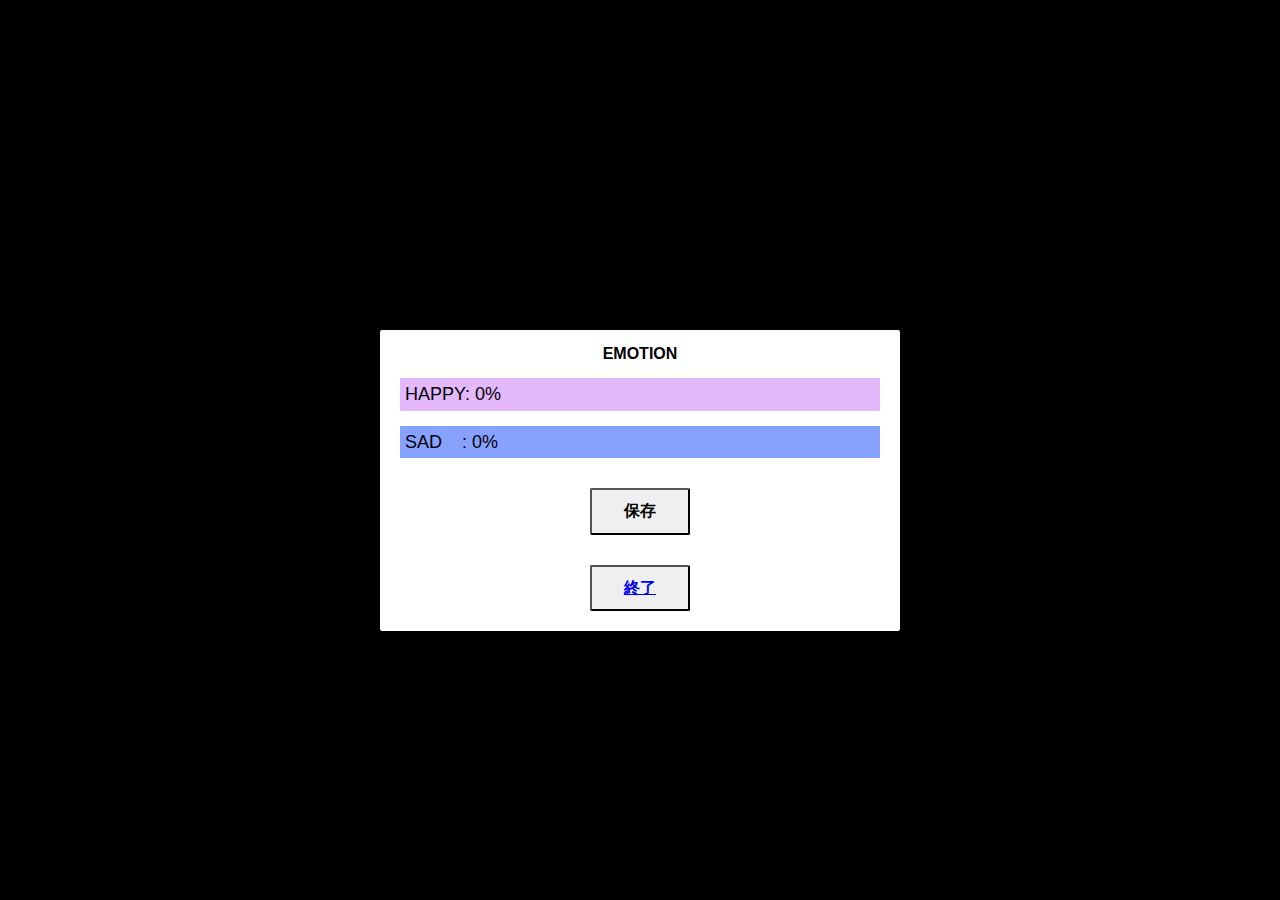
==== index.html @ ddf6fc1f "一気に入れてみました、確認よろしくです" ====
<!DOCTYPE html>
<html lang=ja>
<head>
    <meta charset="UTF-8">
    <title>表情コミュニケーション</title>
    <meta name="viewport" content="width=device-width,initial-scale=1,minimum-scale=1,maximum-scale=1">
    <link rel="stylesheet" href="./css/normalize.css">
    <link rel="stylesheet" href="./css/style.css">
</head>
<body>
    <div class="wrapper">
    <div class="content">
        <div class="main">
            <!--videoでinline再生指定、canvasでアニメーション表示指定-->
            <video id="video" class="video" width="400" height="300" autoplay playsinline="true"></video>
            <canvas id="overlay" class="overlay"></canvas>
        </div>
        <div class="assist">
            <p class="assist_title">EMOTION</p>
            <ul id="result" class="result">
                <li class="result_data result_data--happy">HAPPY:&nbsp;<span id="happyText">0</span>%</li>
                <li class="result_data result_data--sad">SAD&nbsp;&nbsp;&nbsp;&nbsp;:&nbsp;<span id="sadText">0</span>%</li>
            </ul>
            <button id="button" class="button">保存</button>
            <button id="button" class="button"><a href="../../../seiko/seiko.html"> 終了</a></button>
        </div>
        <div id="gallary" class="gallary"></div>
    </div>
    </div>

    <!-- ライブラリ -->
    <script src="./js/lib/clmtrackr.js"></script>
    <!-- 顔のモデル -->
    <script src="./js/lib/model_pca_20_svm.js"></script>
    <!-- ライブラリ表情識別機能 -->
    <script src="./js/lib/emotion_classifier.js"></script>
    <!-- 表情モデル -->
    <script src="./js/lib/emotionmodel.js"></script>
    <script src="./js/app.js"></script>
  </body>
</html>
---- css/style.css ----
html {
  height: 100%;
}

body {
  height: 100%;
  margin: 0 auto;
  font-family: -apple-system, BlinkMacSystemFont, "Helvetica Neue", HelveticaNeue, "Segoe UI", "游ゴシック体", YuGothic, "Yu Gothic M", "游ゴシック Medium", "Yu Gothic Medium", "ヒラギノ角ゴ ProN W3", "Hiragino Kaku Gothic ProN W3", HiraKakuProN-W3, "ヒラギノ角ゴ ProN", "Hiragino Kaku Gothic ProN", "ヒラギノ角ゴ Pro", "Hiragino Kaku Gothic Pro", "メイリオ", Meiryo, Osaka, "ＭＳ Ｐゴシック", "MS PGothic", sans-serif;
}

.wrapper {
  width: 100%;
  height: auto;
  min-height: 100%;
  background: #000;
  position: relative;
  overflow: hidden;
}
.content {
  width: 100%;
  max-width: 520px;
  margin: 0 auto;
  padding-top: 15px;
}

.main {
  width: 100%;
  position: relative;
}

.video {
  max-width: 100%;
  /* object-fit: fill; */
  display: block;
  margin: 0 auto;
}

.overlay {
  max-width: 100%;
  display: block;
  position: absolute;
  margin: auto;
  top: 0;
  right: 0;
  bottom: 0;
  left: 0;
}

.assist {
  margin: 15px auto 0;
  padding: 15px 20px 20px;
  background: #fff;
  border-radius: 2px;
  box-sizing: border-box;
}
.assist_title {
  margin: 0;
  font-weight: bold;
  text-align: center;
}

.result {
  font-size: 18px;
  list-style: none;
  padding: 0;
  margin: 15px 0 0;
}
.result_data {
  padding-left: 5px;
  line-height: 1.8;
  min-width: 100px;
}
.result_data.result_data--sad {
  margin-top: 15px;
  background: #87a1ff;
}
.result_data.result_data--happy {
  background: #e3b8fc;
}

.button {
  width: 100px;
  display: block;
  padding: 12px;
  border-radius: 2px;
  font-weight: bold;
  margin: 30px auto 0;
  font-size: 16px;
  color: #000;
}

.gallary {
  margin: 10px auto;
  margin: 10px auto;
  display: flex;
  overflow-x: scroll;
}
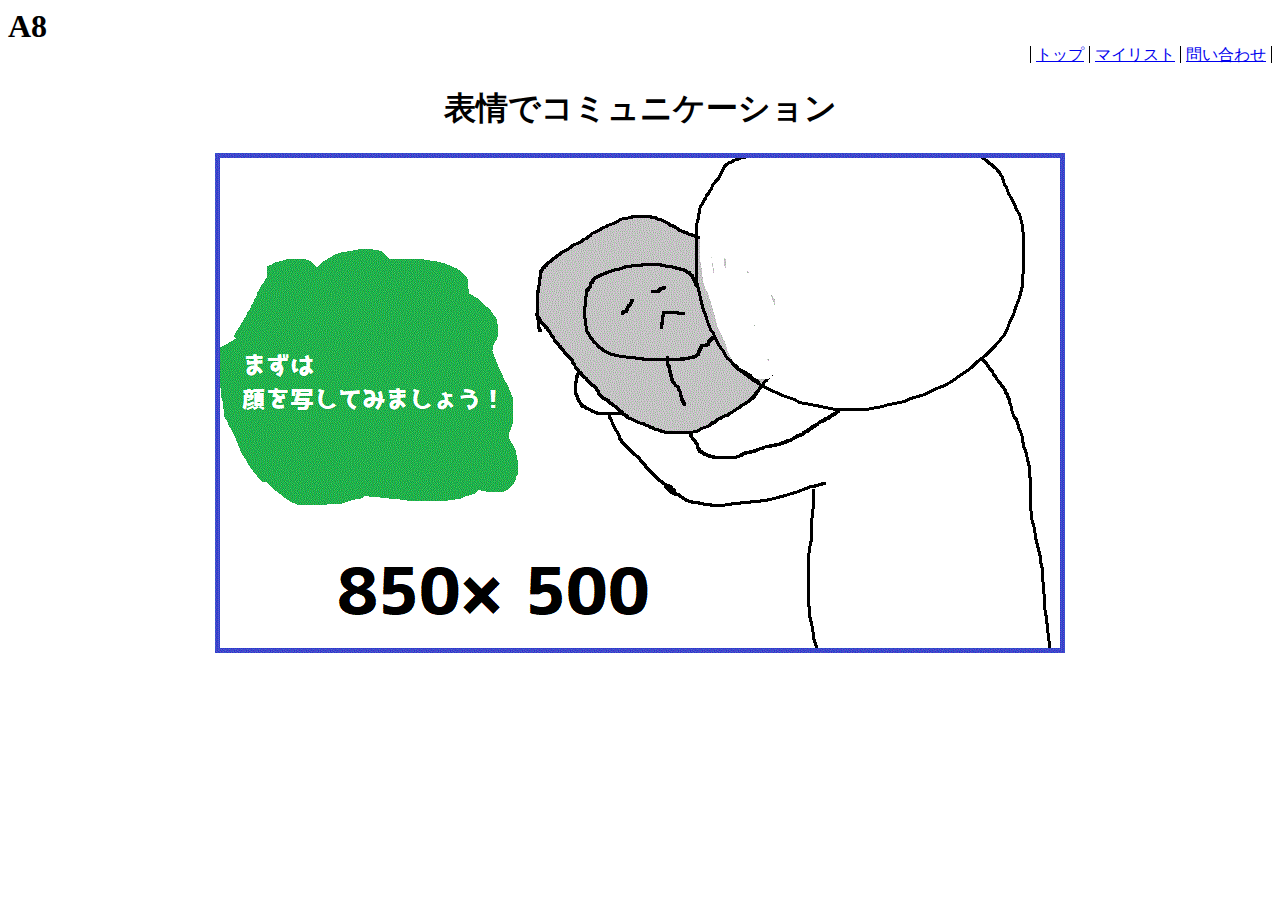
==== commit 3205aac6: "中央寄せとかやった" ====
--- a/index.html
+++ b/index.html
@@ -1,41 +1,24 @@
 <!DOCTYPE html>
-<html lang=ja>
+<html lang="ja">
 <head>
-    <meta charset="UTF-8">
-    <title>表情コミュニケーション</title>
-    <meta name="viewport" content="width=device-width,initial-scale=1,minimum-scale=1,maximum-scale=1">
-    <link rel="stylesheet" href="./css/normalize.css">
+    <meta charset="utf-8">
+    <title>表情でコミュニケーション</title>
     <link rel="stylesheet" href="./css/style.css">
 </head>
 <body>
-    <div class="wrapper">
-    <div class="content">
-        <div class="main">
-            <!--videoでinline再生指定、canvasでアニメーション表示指定-->
-            <video id="video" class="video" width="400" height="300" autoplay playsinline="true"></video>
-            <canvas id="overlay" class="overlay"></canvas>
-        </div>
-        <div class="assist">
-            <p class="assist_title">EMOTION</p>
-            <ul id="result" class="result">
-                <li class="result_data result_data--happy">HAPPY:&nbsp;<span id="happyText">0</span>%</li>
-                <li class="result_data result_data--sad">SAD&nbsp;&nbsp;&nbsp;&nbsp;:&nbsp;<span id="sadText">0</span>%</li>
-            </ul>
-            <button id="button" class="button">保存</button>
-            <button id="button" class="button"><a href="../../../seiko/seiko.html"> 終了</a></button>
-        </div>
-        <div id="gallary" class="gallary"></div>
+    <div>
+    <h1>A8</h1>
+    <nav>
+        <ul>
+            <li><a href="top.html">トップ</a></li>
+            <li><a href="mylist.html">マイリスト</a></li>
+            <li><a href="contact.html">問い合わせ</a></li>
+        </ul>
+    </nav>
     </div>
-    </div>
-
-    <!-- ライブラリ -->
-    <script src="./js/lib/clmtrackr.js"></script>
-    <!-- 顔のモデル -->
-    <script src="./js/lib/model_pca_20_svm.js"></script>
-    <!-- ライブラリ表情識別機能 -->
-    <script src="./js/lib/emotion_classifier.js"></script>
-    <!-- 表情モデル -->
-    <script src="./js/lib/emotionmodel.js"></script>
-    <script src="./js/app.js"></script>
-  </body>
+    <h1 class="title">表情でコミュニケーション</h1>
+    <figure>
+        <img src="img/top_image.gif" width="850" height="500" alt="">
+    </figure>
+</body>
 </html>--- a/css/style.css
+++ b/css/style.css
@@ -1,97 +1,34 @@
-html {
-  height: 100%;
+@charset "utf-8";
+
+html{
+    overflow: auto;
 }
-
-body {
-  height: 100%;
-  margin: 0 auto;
-  font-family: -apple-system, BlinkMacSystemFont, "Helvetica Neue", HelveticaNeue, "Segoe UI", "游ゴシック体", YuGothic, "Yu Gothic M", "游ゴシック Medium", "Yu Gothic Medium", "ヒラギノ角ゴ ProN W3", "Hiragino Kaku Gothic ProN W3", HiraKakuProN-W3, "ヒラギノ角ゴ ProN", "Hiragino Kaku Gothic ProN", "ヒラギノ角ゴ Pro", "Hiragino Kaku Gothic Pro", "メイリオ", Meiryo, Osaka, "ＭＳ Ｐゴシック", "MS PGothic", sans-serif;
+div > h1{
+    display: inline;
 }
-
-.wrapper {
-  width: 100%;
-  height: auto;
-  min-height: 100%;
-  background: #000;
-  position: relative;
-  overflow: hidden;
+nav ul{
+    list-style-type: none;
+    font-size: 0px;
+    text-align: right;
 }
-.content {
-  width: 100%;
-  max-width: 520px;
-  margin: 0 auto;
-  padding-top: 15px;
+nav li{
+    margin: 0px;
+    padding-left: 5px;
+	padding-right: 5px;
+	display: inline;
+	border-right: solid 1px black;
+	font-size: 16px;
+	font-family: sans-serif;
 }
-
-.main {
-  width: 100%;
-  position: relative;
+nav li:first-child {
+	border-left: solid 1px black;
 }
-
-.video {
-  max-width: 100%;
-  /* object-fit: fill; */
-  display: block;
-  margin: 0 auto;
+nav li a:visited {
+	color: black;
 }
-
-.overlay {
-  max-width: 100%;
-  display: block;
-  position: absolute;
-  margin: auto;
-  top: 0;
-  right: 0;
-  bottom: 0;
-  left: 0;
+.title{
+    text-align: center;
 }
-
-.assist {
-  margin: 15px auto 0;
-  padding: 15px 20px 20px;
-  background: #fff;
-  border-radius: 2px;
-  box-sizing: border-box;
-}
-.assist_title {
-  margin: 0;
-  font-weight: bold;
-  text-align: center;
-}
-
-.result {
-  font-size: 18px;
-  list-style: none;
-  padding: 0;
-  margin: 15px 0 0;
-}
-.result_data {
-  padding-left: 5px;
-  line-height: 1.8;
-  min-width: 100px;
-}
-.result_data.result_data--sad {
-  margin-top: 15px;
-  background: #87a1ff;
-}
-.result_data.result_data--happy {
-  background: #e3b8fc;
-}
-
-.button {
-  width: 100px;
-  display: block;
-  padding: 12px;
-  border-radius: 2px;
-  font-weight: bold;
-  margin: 30px auto 0;
-  font-size: 16px;
-  color: #000;
-}
-
-.gallary {
-  margin: 10px auto;
-  margin: 10px auto;
-  display: flex;
-  overflow-x: scroll;
+figure{
+    text-align: center;
 }